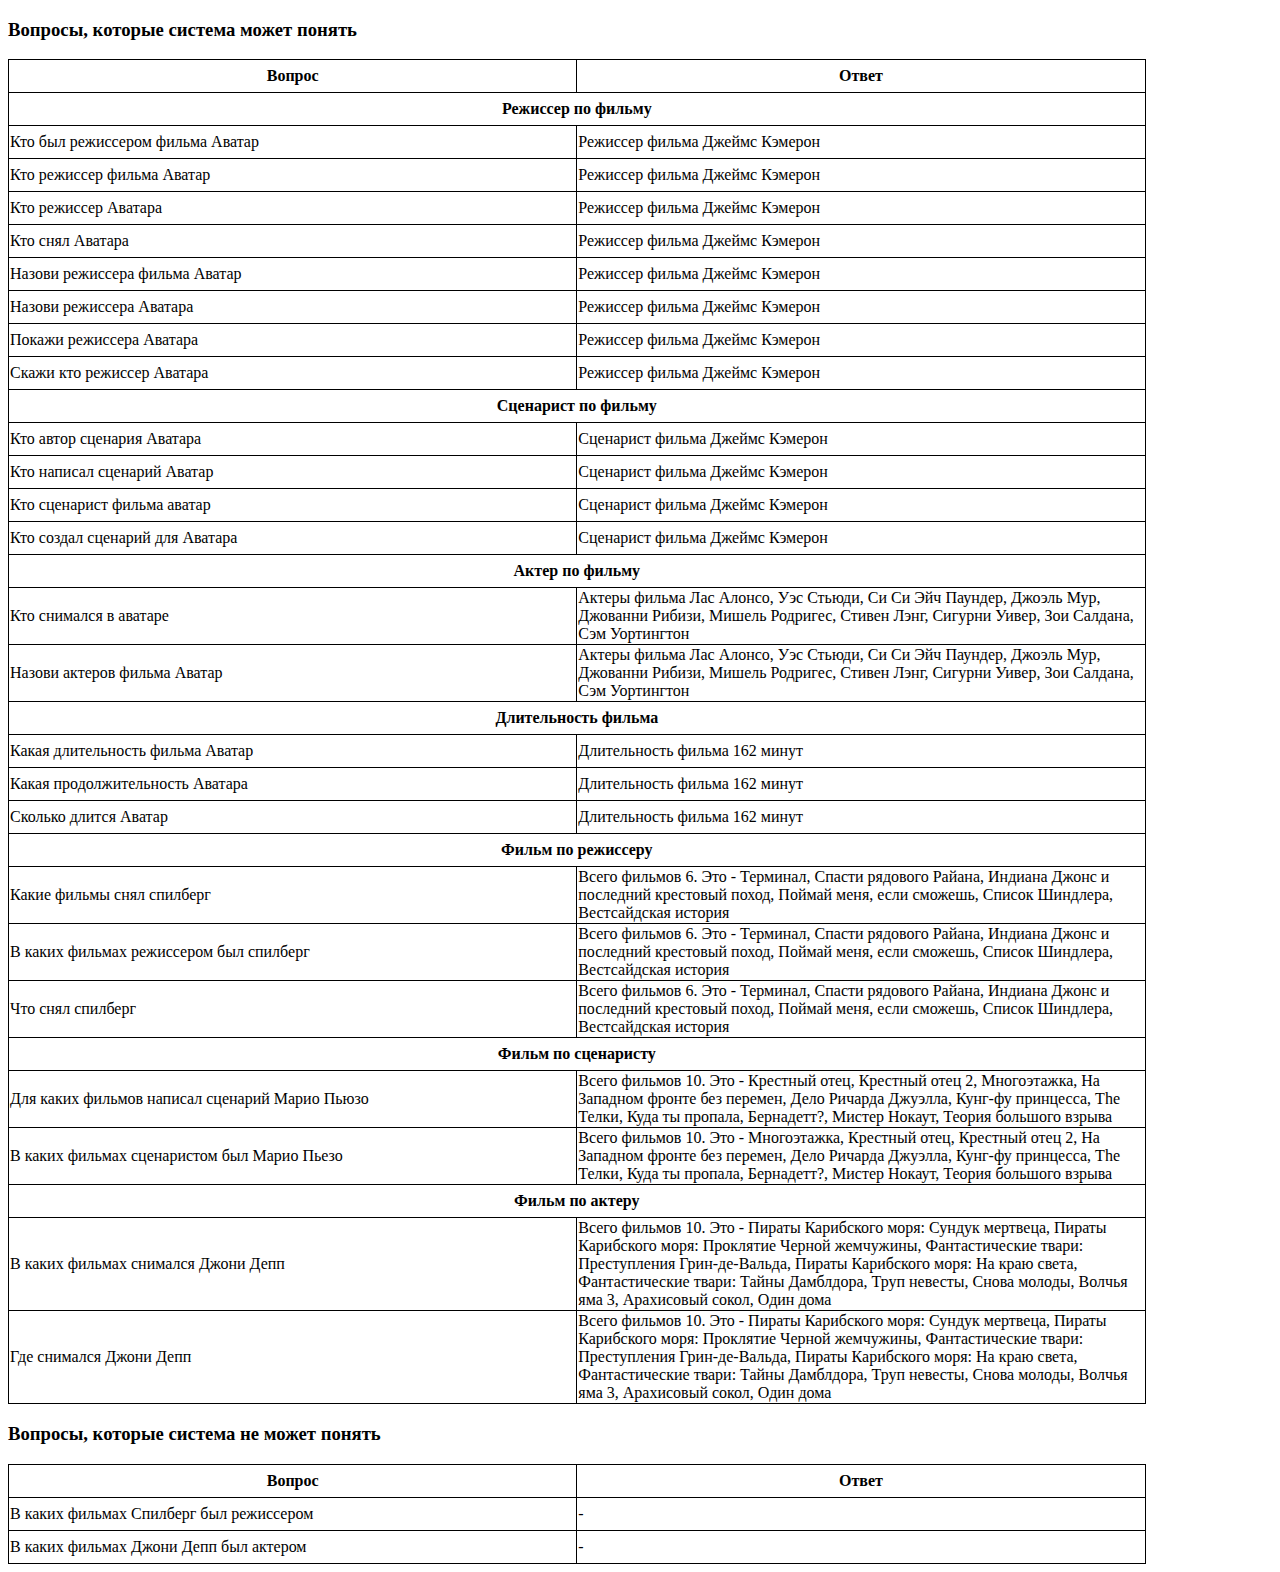
==== assistant_api/templates/questions_list.html @ 70e23f36 "Список вопросов для презентации и правки для корректных ответов" ====
<!DOCTYPE html>
<html lang="ru">
<head>
  <meta charset="UTF-8">
  <meta name="viewport" content="width=device-width, initial-scale=1.0">
  <meta http-equiv="X-UA-Compatible" content="ie=edge">
  <title>Voice Search</title>
  <link rel="stylesheet" href="../static/css/style.css">
  <link rel="icon" type="image" href="../static/img/voice_icon.ico">
</head>
<body>
  <h3>
    Вопросы, которые система может понять
  </h3>

  <table class="question_table">
    <tr>
      <th>Вопрос</th>
      <th>Ответ</th>
    </tr>
    <tr>
      <th colspan=2>Режиссер по фильму</th>
    </tr>
    <tr>
      <td>Кто был режиссером фильма Аватар</td>
      <td>Режиссер фильма Джеймс Кэмерон</td>
    </tr>
    <tr>
      <td>Кто режиссер фильма Аватар</td>
      <td>Режиссер фильма Джеймс Кэмерон</td>
    </tr>
    <tr>
      <td>Кто режиссер Аватара</td>
      <td>Режиссер фильма Джеймс Кэмерон</td>
    </tr>
    <tr>
      <td>Кто снял Аватара</td>
      <td>Режиссер фильма Джеймс Кэмерон</td>
    </tr>
    <tr>
      <td>Назови режиссера фильма Аватар</td>
      <td>Режиссер фильма Джеймс Кэмерон</td>
    </tr>
    <tr>
      <td>Назови режиссера Аватара</td>
      <td>Режиссер фильма Джеймс Кэмерон</td>
    </tr>
    <tr>
      <td>Покажи режиссера Аватара</td>
      <td>Режиссер фильма Джеймс Кэмерон</td>
    </tr>
    <tr>
      <td>Скажи кто режиссер Аватара</td>
      <td>Режиссер фильма Джеймс Кэмерон</td>
    </tr>
    <tr>
      <th colspan=2>Сценарист по фильму</th>
    </tr>
    <tr>
      <td>Кто автор сценария Аватара</td>
      <td>Сценарист фильма Джеймс Кэмерон</td>
    </tr>
    <tr>
      <td>Кто написал сценарий Аватар</td>
      <td>Сценарист фильма Джеймс Кэмерон</td>
    </tr>
    <tr>
      <td>Кто сценарист фильма аватар</td>
      <td>Сценарист фильма Джеймс Кэмерон</td>
    </tr>
    <tr>
      <td>Кто создал сценарий для Аватара</td>
      <td>Сценарист фильма Джеймс Кэмерон</td>
    </tr>
    <tr>
      <th colspan=2>Актер по фильму</th>
    </tr>
    <tr>
      <td>Кто снимался в аватаре</td>
      <td>Актеры фильма Лас Алонсо, Уэс Стьюди, Си Си Эйч Паундер, Джоэль Мур, Джованни Рибизи, Мишель Родригес, Стивен Лэнг, Сигурни Уивер, Зои Салдана, Сэм Уортингтон</td>
    </tr>
    <tr>
      <td>Назови актеров фильма Аватар</td>
      <td>Актеры фильма Лас Алонсо, Уэс Стьюди, Си Си Эйч Паундер, Джоэль Мур, Джованни Рибизи, Мишель Родригес, Стивен Лэнг, Сигурни Уивер, Зои Салдана, Сэм Уортингтон</td>
    </tr>
    <tr>
      <th colspan=2>Длительность фильма</th>
    </tr>
    <tr>
      <td>Какая длительность фильма Аватар</td>
      <td>Длительность фильма 162 минут</td>
    </tr>
    <tr>
      <td>Какая продолжительность Аватара</td>
      <td>Длительность фильма 162 минут</td>
    </tr>
    <tr>
      <td>Сколько длится Аватар</td>
      <td>Длительность фильма 162 минут</td>
    </tr>
    <tr>
      <th colspan=2>Фильм по режиссеру</th>
    </tr>
    <tr>
      <td>Какие фильмы снял спилберг</td>
      <td>Всего фильмов 6. Это - Терминал, Спасти рядового Райана, Индиана Джонс и последний крестовый поход, Поймай меня, если сможешь, Список Шиндлера, Вестсайдская история</td>
    </tr>
    <tr>
      <td>В каких фильмах режиссером был спилберг</td>
      <td>Всего фильмов 6. Это - Терминал, Спасти рядового Райана, Индиана Джонс и последний крестовый поход, Поймай меня, если сможешь, Список Шиндлера, Вестсайдская история</td>
    </tr>
    <tr>
      <td>Что снял спилберг</td>
      <td>Всего фильмов 6. Это - Терминал, Спасти рядового Райана, Индиана Джонс и последний крестовый поход, Поймай меня, если сможешь, Список Шиндлера, Вестсайдская история</td>
    </tr>
    <tr>
      <th colspan=2>Фильм по сценаристу</th>
    </tr>
    <tr>
      <td>Для каких фильмов написал сценарий Марио Пьюзо</td>
      <td>Всего фильмов 10. Это - Крестный отец, Крестный отец 2, Многоэтажка, На Западном фронте без перемен, Дело Ричарда Джуэлла, Кунг-фу принцесса, The Телки, Куда ты пропала, Бернадетт?, Мистер Нокаут, Теория большого взрыва</td>
    </tr>
    <tr>
      <td>В каких фильмах сценаристом был Марио Пьезо</td>
      <td>Всего фильмов 10. Это - Многоэтажка, Крестный отец, Крестный отец 2, На Западном фронте без перемен, Дело Ричарда Джуэлла, Кунг-фу принцесса, The Телки, Куда ты пропала, Бернадетт?, Мистер Нокаут, Теория большого взрыва</td>
    </tr>
    <tr>
      <th colspan=2>Фильм по актеру</th>
    </tr>
    <tr>
      <td>В каких фильмах снимался Джони Депп</td>
      <td>Всего фильмов 10. Это - Пираты Карибского моря: Сундук мертвеца, Пираты Карибского моря: Проклятие Черной жемчужины, Фантастические твари: Преступления Грин-де-Вальда, Пираты Карибского моря: На краю света, Фантастические твари: Тайны Дамблдора, Труп невесты, Снова молоды, Волчья яма 3, Арахисовый сокол, Один дома</td>
    </tr>
    <tr>
      <td>Где снимался Джони Депп</td>
      <td>Всего фильмов 10. Это - Пираты Карибского моря: Сундук мертвеца, Пираты Карибского моря: Проклятие Черной жемчужины, Фантастические твари: Преступления Грин-де-Вальда, Пираты Карибского моря: На краю света, Фантастические твари: Тайны Дамблдора, Труп невесты, Снова молоды, Волчья яма 3, Арахисовый сокол, Один дома</td>
    </tr>
  </table>
  <h3>
    Вопросы, которые система не может понять
  </h3>
  <table class="question_table">
    <tr>
      <th>Вопрос</th>
      <th>Ответ</th>
    </tr>
    <tr>
      <td>В каких фильмах Спилберг был режиссером</td>
      <td>-</td>
    </tr>
    <tr>
      <td>В каких фильмах Джони Депп был актером</td>
      <td>-</td>
    </tr>
    </table>
</body>
</html>
---- assistant_api/static/css/style.css ----
.speech {
  border: 1px solid #ddd;
  width: 600px;
  padding: 0;
  margin: 0;
}

.speech input {
  border: 0;
  width: 92%;
  display: inline-block;
  height: 40px;
  font-size: 14px;
}

.speech img {
  float: right;
  width: 7%;
  height: 42px;
}

span.search_result {
  display: inline-block;
  vertical-align: top;
}

.personName {
  font-size: 24px;
  font-weight: 500;
  width: 150px;
  text-align: center;
}

table, th, td {
  border: 1px solid black;
  border-collapse: collapse;
}

.question_table {
  width: 90%;
}

.question_table th, td {
  width: 50%;
  height: 30px;
}
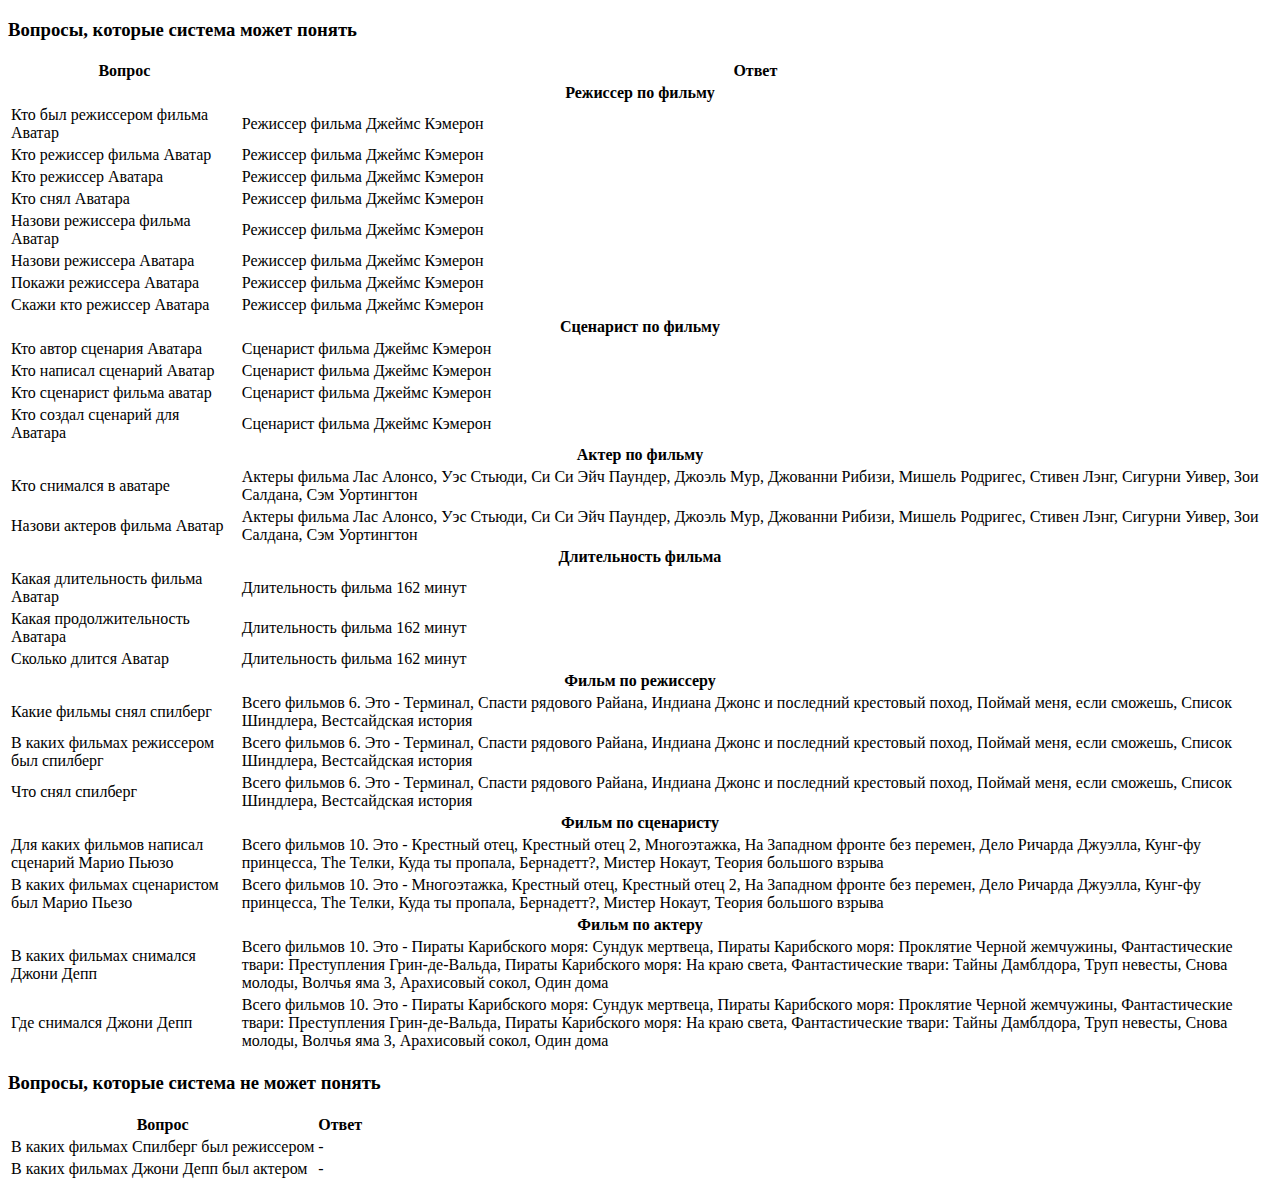
==== commit 504ac8ca: "Исправлены ссылки на статику" ====
--- a/assistant_api/templates/questions_list.html
+++ b/assistant_api/templates/questions_list.html
@@ -5,8 +5,8 @@
   <meta name="viewport" content="width=device-width, initial-scale=1.0">
   <meta http-equiv="X-UA-Compatible" content="ie=edge">
   <title>Voice Search</title>
-  <link rel="stylesheet" href="../static/css/style.css">
-  <link rel="icon" type="image" href="../static/img/voice_icon.ico">
+  <link rel="stylesheet" href="/static/assistant/css/style.css">
+  <link rel="icon" type="image" href="/static/assistant/img/voice_icon.ico">
 </head>
 <body>
   <h3>
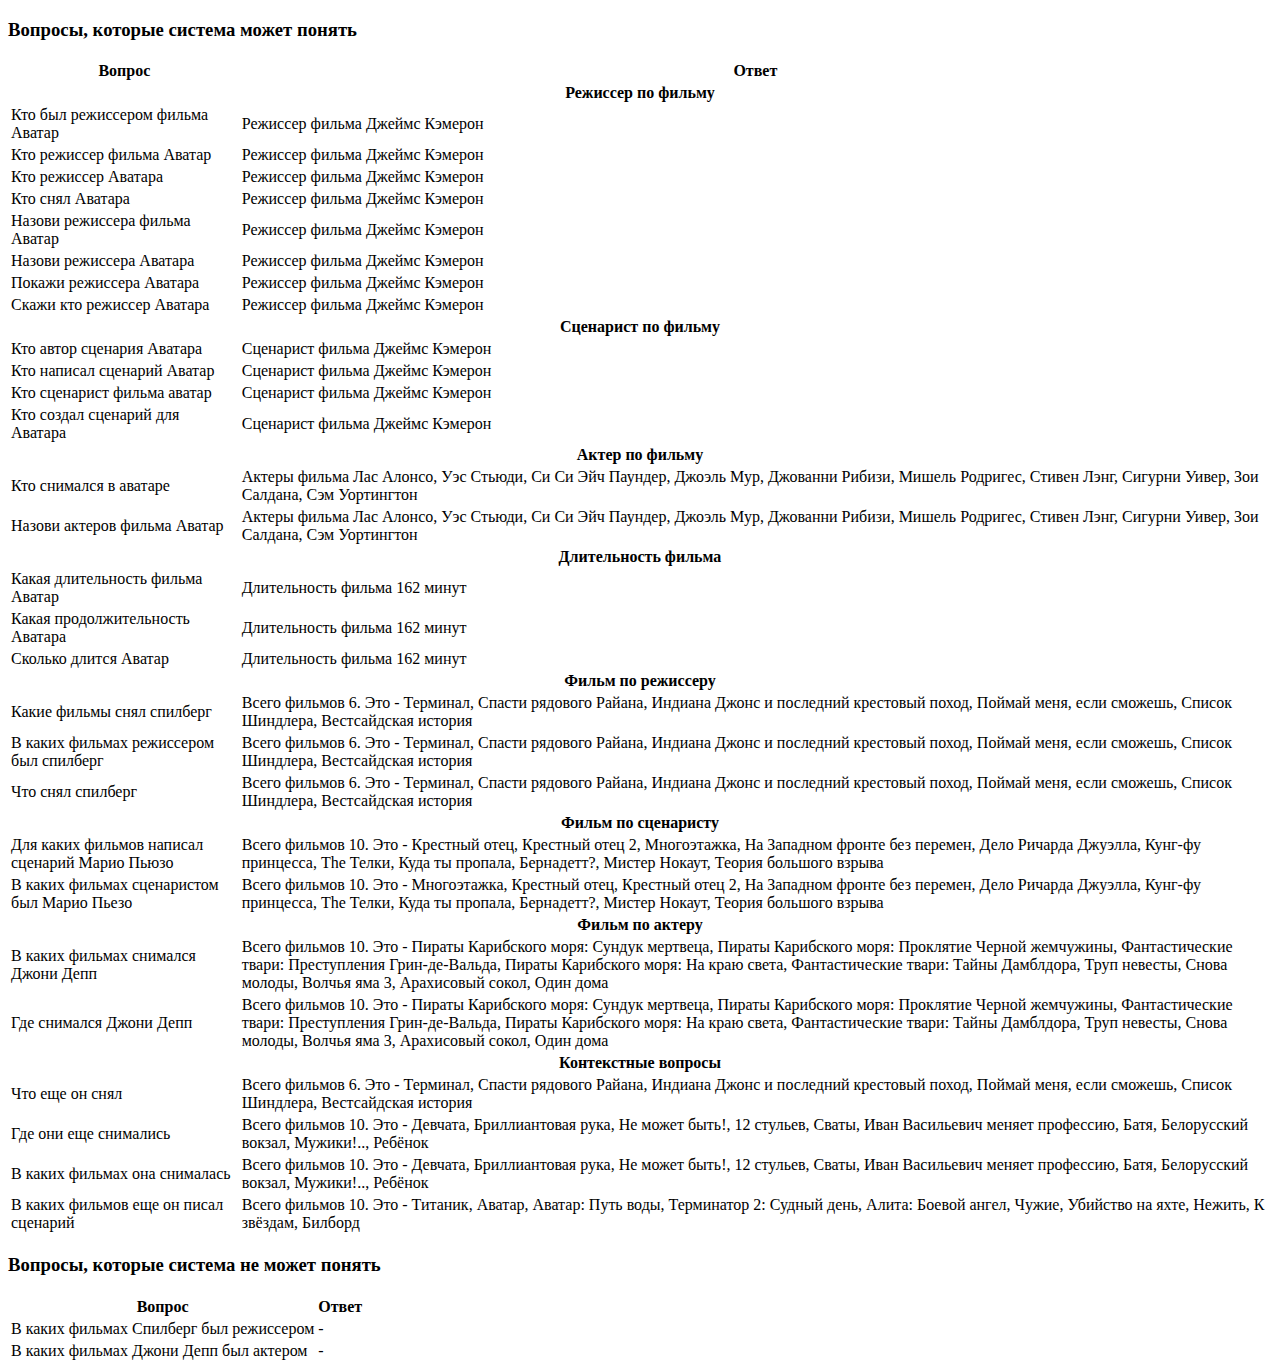
==== commit 497837a0: "Контекстные вопросы по персоне" ====
--- a/assistant_api/templates/questions_list.html
+++ b/assistant_api/templates/questions_list.html
@@ -135,6 +135,25 @@
       <td>Где снимался Джони Депп</td>
       <td>Всего фильмов 10. Это - Пираты Карибского моря: Сундук мертвеца, Пираты Карибского моря: Проклятие Черной жемчужины, Фантастические твари: Преступления Грин-де-Вальда, Пираты Карибского моря: На краю света, Фантастические твари: Тайны Дамблдора, Труп невесты, Снова молоды, Волчья яма 3, Арахисовый сокол, Один дома</td>
     </tr>
+    <tr>
+      <th colspan=2>Контекстные вопросы</th>
+    </tr>
+    <tr>
+      <td>Что еще он снял</td>
+      <td>Всего фильмов 6. Это - Терминал, Спасти рядового Райана, Индиана Джонс и последний крестовый поход, Поймай меня, если сможешь, Список Шиндлера, Вестсайдская история</td>
+    </tr>
+    <tr>
+      <td>Где они еще снимались</td>
+      <td>Всего фильмов 10. Это - Девчата, Бриллиантовая рука, Не может быть!, 12 стульев, Сваты, Иван Васильевич меняет профессию, Батя, Белорусский вокзал, Мужики!.., Ребёнок</td>
+    </tr>
+    <tr>
+      <td>В каких фильмах она снималась</td>
+      <td>Всего фильмов 10. Это - Девчата, Бриллиантовая рука, Не может быть!, 12 стульев, Сваты, Иван Васильевич меняет профессию, Батя, Белорусский вокзал, Мужики!.., Ребёнок</td>
+    </tr>
+    <tr>
+      <td>В каких фильмов еще он писал сценарий</td>
+      <td>Всего фильмов 10. Это - Титаник, Аватар, Аватар: Путь воды, Терминатор 2: Судный день, Алита: Боевой ангел, Чужие, Убийство на яхте, Нежить, К звёздам, Билборд</td>
+    </tr>
   </table>
   <h3>
     Вопросы, которые система не может понять
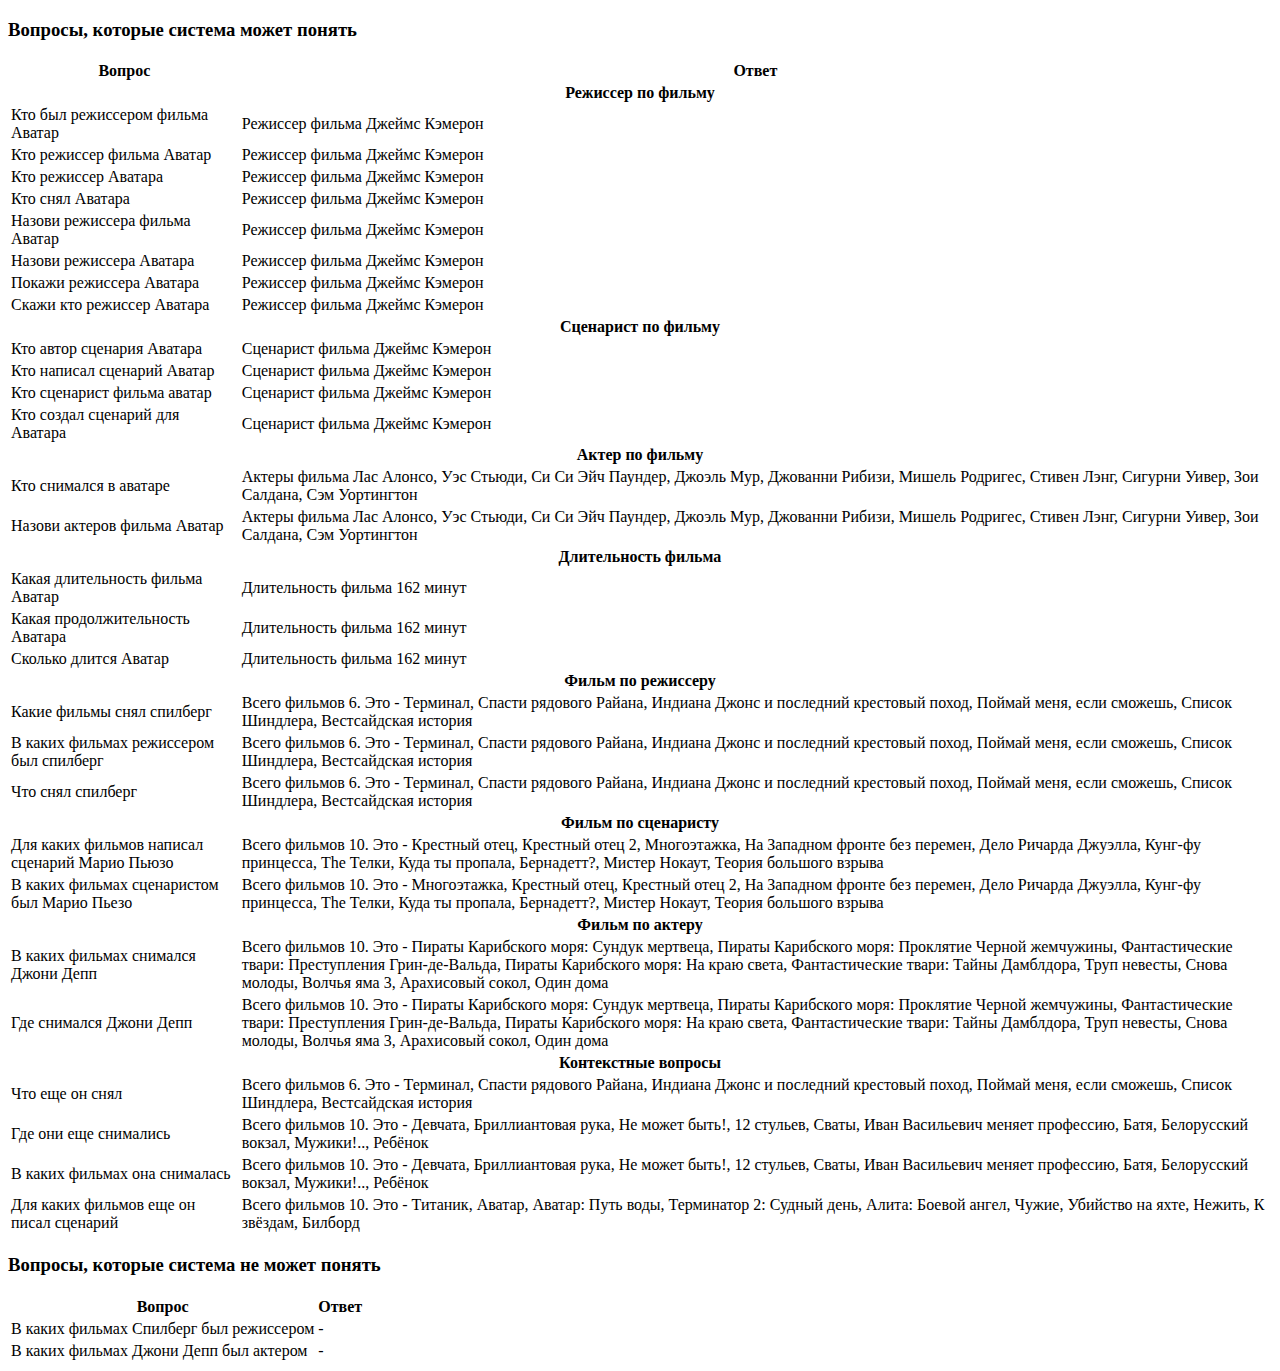
==== commit 2ecd6dcb: "Исправлена опечатка в одном из вопросов" ====
--- a/assistant_api/templates/questions_list.html
+++ b/assistant_api/templates/questions_list.html
@@ -151,7 +151,7 @@
       <td>Всего фильмов 10. Это - Девчата, Бриллиантовая рука, Не может быть!, 12 стульев, Сваты, Иван Васильевич меняет профессию, Батя, Белорусский вокзал, Мужики!.., Ребёнок</td>
     </tr>
     <tr>
-      <td>В каких фильмов еще он писал сценарий</td>
+      <td>Для каких фильмов еще он писал сценарий</td>
       <td>Всего фильмов 10. Это - Титаник, Аватар, Аватар: Путь воды, Терминатор 2: Судный день, Алита: Боевой ангел, Чужие, Убийство на яхте, Нежить, К звёздам, Билборд</td>
     </tr>
   </table>
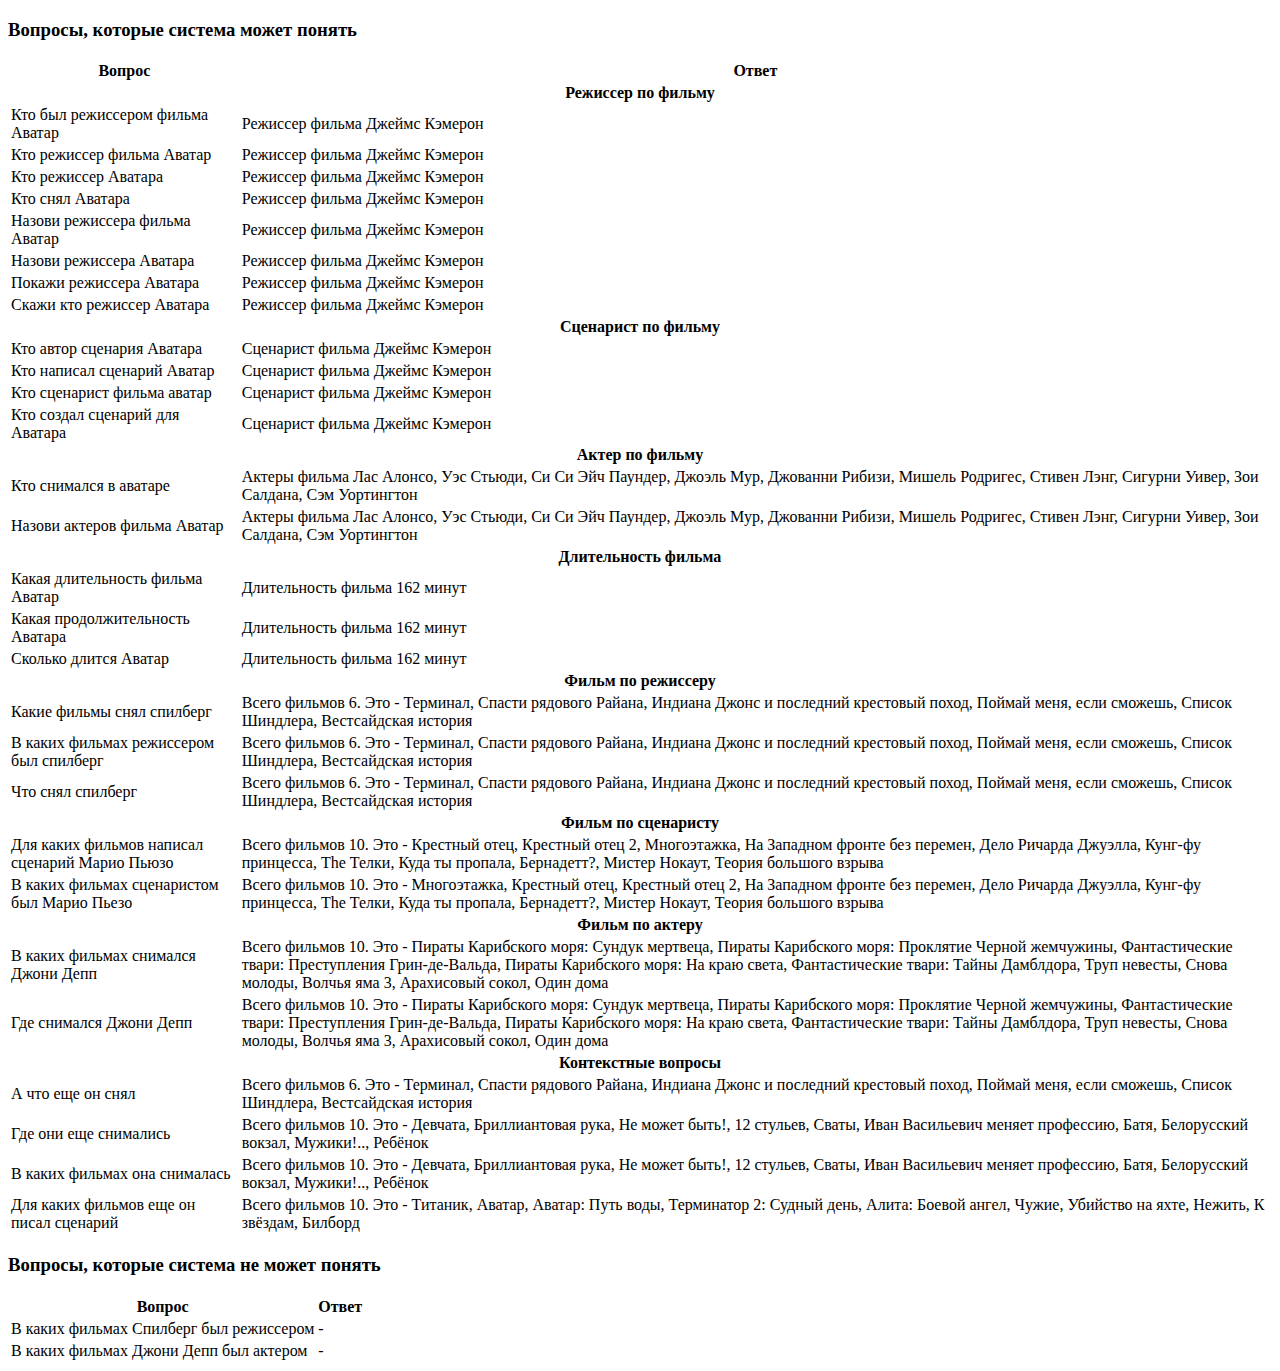
==== commit 235a0bd3: "flask style fix" ====
--- a/assistant_api/templates/questions_list.html
+++ b/assistant_api/templates/questions_list.html
@@ -139,7 +139,7 @@
       <th colspan=2>Контекстные вопросы</th>
     </tr>
     <tr>
-      <td>Что еще он снял</td>
+      <td>А что еще он снял</td>
       <td>Всего фильмов 6. Это - Терминал, Спасти рядового Райана, Индиана Джонс и последний крестовый поход, Поймай меня, если сможешь, Список Шиндлера, Вестсайдская история</td>
     </tr>
     <tr>
